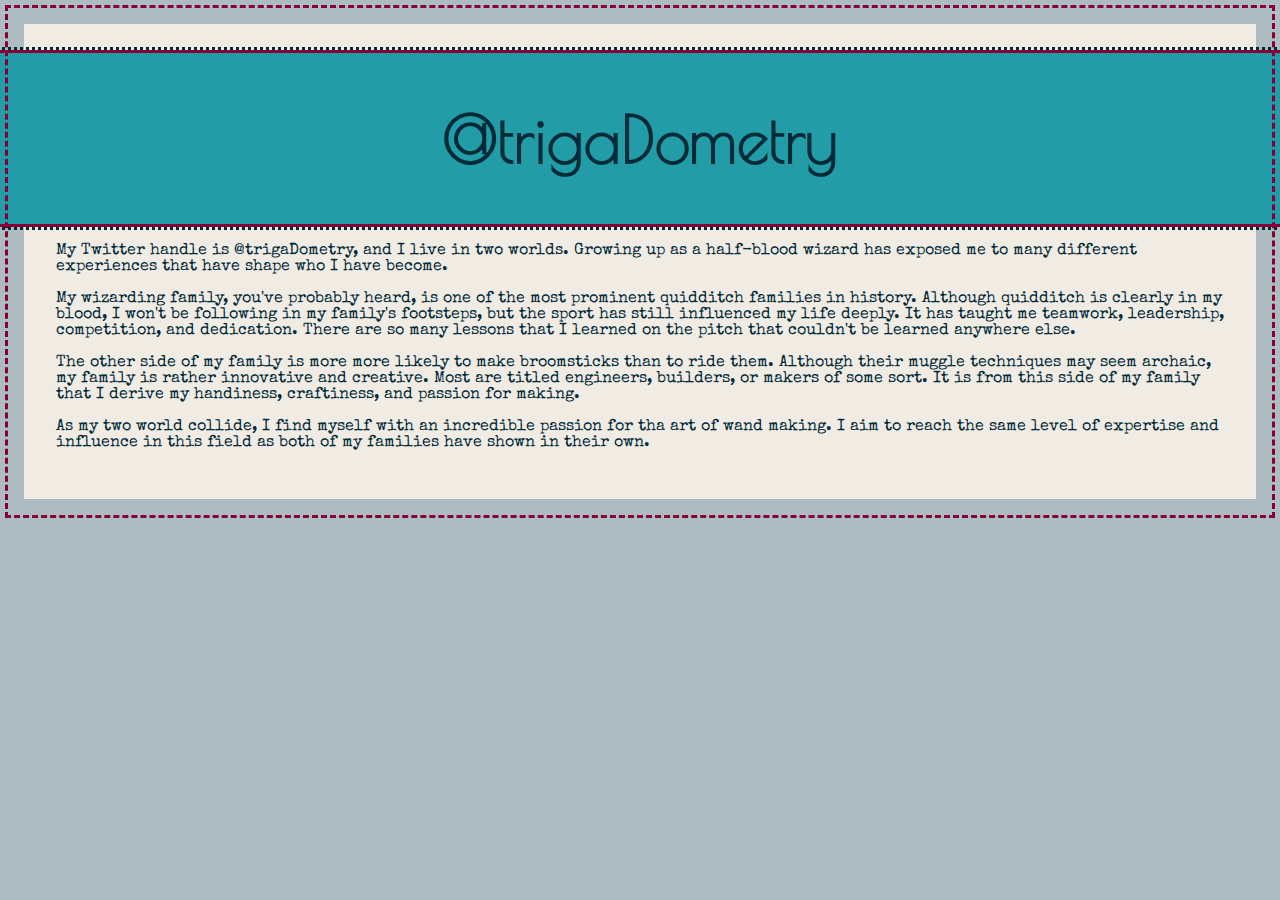
==== bio.html @ 3380524a "This is my first attempt at my website" ====
<!DOCTYPE HTML>
<html>

	<head>
		<title>Personal Bio</title>
		<link href="style.css" rel="stylesheet" />
		<link href='https://fonts.googleapis.com/css?family=Poiret+One' rel='stylesheet' type='text/css'>
		<link href='https://fonts.googleapis.com/css?family=Special+Elite' rel='stylesheet' type='text/css'>
	</head>

	<body>
		<div id="bio_body">
			<a href="index.html"> <h1 class="banner">@trigaDometry</h1> </a>
			<div id="bio_p">
				<p>	My Twitter handle is @trigaDometry, and I live in two worlds. Growing up as a half-blood wizard has exposed me to many different experiences that have shape who I have become.	</p>
				<p>	My wizarding family, you've probably heard, is one of the most prominent quidditch families in history. Although quidditch is clearly in my blood, I won't be following in my family's footsteps, but the sport has still influenced my life deeply. It has taught me teamwork, leadership, competition, and dedication. There are so many lessons that I learned on the pitch that couldn't be learned anywhere else.	</p>
				<p>	The other side of my family is more more likely to make broomsticks than to ride them. Although their muggle techniques may seem archaic, my family is rather innovative and creative. Most are titled engineers, builders, or makers of some sort. It is from this side of my family that I derive my handiness, craftiness, and passion for making.	</p>
				<p>	As my two world collide, I find myself with an incredible passion for tha art of wand making. I aim to reach the same level of expertise and influence in this field as both of my families have shown in their own.	</p>
			</div>
		</div>
	</body>
</html>
---- style.css ----
/* style sheet */

/*
Color pallet:
reddish:#860037
greenish:#229da7
blueish:#03698f
gray:#adbcc1
whiteish:#f0ebe3	
*/

#resume_head {
	display: block;
	text-align: center;
	border-bottom: double #860037 7px;
	background-color: #f0ebe3;
	padding-top: 1.5em;
	margin-left: -2em;
	margin-right: -2em;
	font-family: 'Poiret One', cursive;
}

#resume_name {
	font-size: 3em;
	line-height: 1em;
	color: #229da7;
}

.resume_subject {
	font-weight: bold;
	font-size: 1.1em;
	border-bottom: solid 1px;
	padding-left: 2em;
}

#resume_body {
	background-color:#f0ebe3;
	padding: 1em;
	font-family: 'Special Elite', cursive;
}

#index_body {
	background-color:#f0ebe3;
	padding: 2em;
}

#bio_body {
	background-color:#f0ebe3;
	padding: 2em;
}

.banner {
	display: block;
	background-color: #229da7;
	border: solid #860037;
	text-align: center;
	outline-style: dotted;
	padding: .75em;
	font-family: 'Poiret One', cursive;
	font-size: 4em;
	margin: -2em;
	margin-top: -.1em;
	margin-bottom: 0em;
}

.buttons {
	display: block;
	border: solid .5em #03698f;
	background-color:#229da7;
	padding: 1em;
	margin: auto;
	margin-top: 2em;
	width: 70%;
	height: 155px;
}

.button {
	display: block;
	margin: auto;
	margin-top: .5em;
	width: 6em;
	border-radius: 30% 30%;
	background-color: #f0ebe3;
	padding: 10px;
	text-align: center;
	height: 25px;
	width: 30%;
	border: 10px solid #860037;
	vertical-align: middle;
}

.resume_subject:hover {
	border-style: outset;
}

.button:hover {
	border-style: outset;
}

.buttons:hover {
	border-style: double solid double;
}

a:link {
	color: #012a39;
	text-decoration: none;
}

a:visited {
	color: #012a39;
}

img {
	border: solid #03698f;
	display: block;
	margin: auto;
	margin-top: 1em;
}

body {
	color: #012a39;
	background-color: #adbcc1;
	padding: 1em;
	outline: dashed #860037;
	font-family: 'Special Elite', cursive;
}
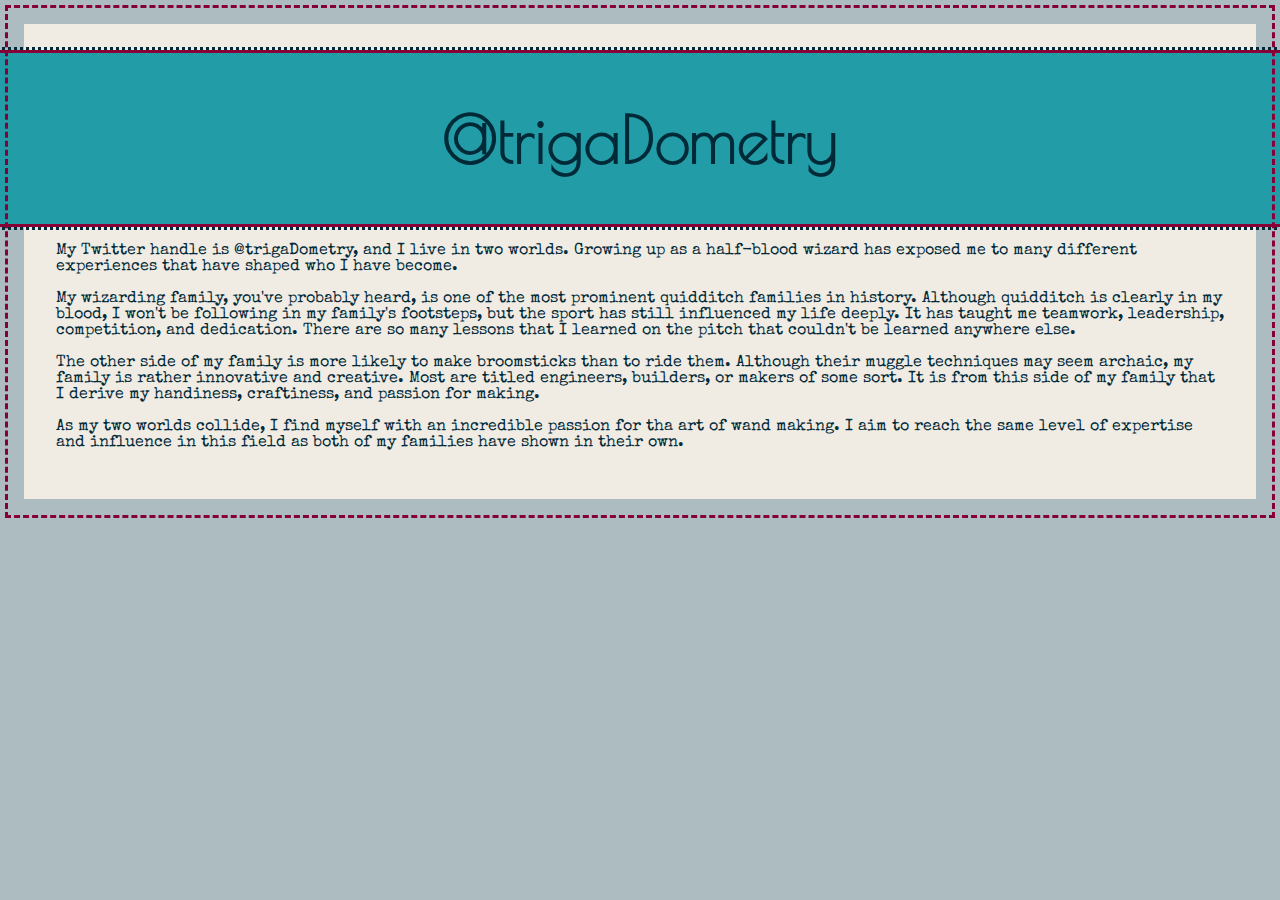
==== commit a8e5a49f: "fixed some spelling errors" ====
--- a/bio.html
+++ b/bio.html
@@ -12,10 +12,10 @@
 		<div id="bio_body">
 			<a href="index.html"> <h1 class="banner">@trigaDometry</h1> </a>
 			<div id="bio_p">
-				<p>	My Twitter handle is @trigaDometry, and I live in two worlds. Growing up as a half-blood wizard has exposed me to many different experiences that have shape who I have become.	</p>
+				<p>	My Twitter handle is @trigaDometry, and I live in two worlds. Growing up as a half-blood wizard has exposed me to many different experiences that have shaped who I have become.	</p>
 				<p>	My wizarding family, you've probably heard, is one of the most prominent quidditch families in history. Although quidditch is clearly in my blood, I won't be following in my family's footsteps, but the sport has still influenced my life deeply. It has taught me teamwork, leadership, competition, and dedication. There are so many lessons that I learned on the pitch that couldn't be learned anywhere else.	</p>
-				<p>	The other side of my family is more more likely to make broomsticks than to ride them. Although their muggle techniques may seem archaic, my family is rather innovative and creative. Most are titled engineers, builders, or makers of some sort. It is from this side of my family that I derive my handiness, craftiness, and passion for making.	</p>
-				<p>	As my two world collide, I find myself with an incredible passion for tha art of wand making. I aim to reach the same level of expertise and influence in this field as both of my families have shown in their own.	</p>
+				<p>	The other side of my family is more likely to make broomsticks than to ride them. Although their muggle techniques may seem archaic, my family is rather innovative and creative. Most are titled engineers, builders, or makers of some sort. It is from this side of my family that I derive my handiness, craftiness, and passion for making.	</p>
+				<p>	As my two worlds collide, I find myself with an incredible passion for tha art of wand making. I aim to reach the same level of expertise and influence in this field as both of my families have shown in their own.	</p>
 			</div>
 		</div>
 	</body>
